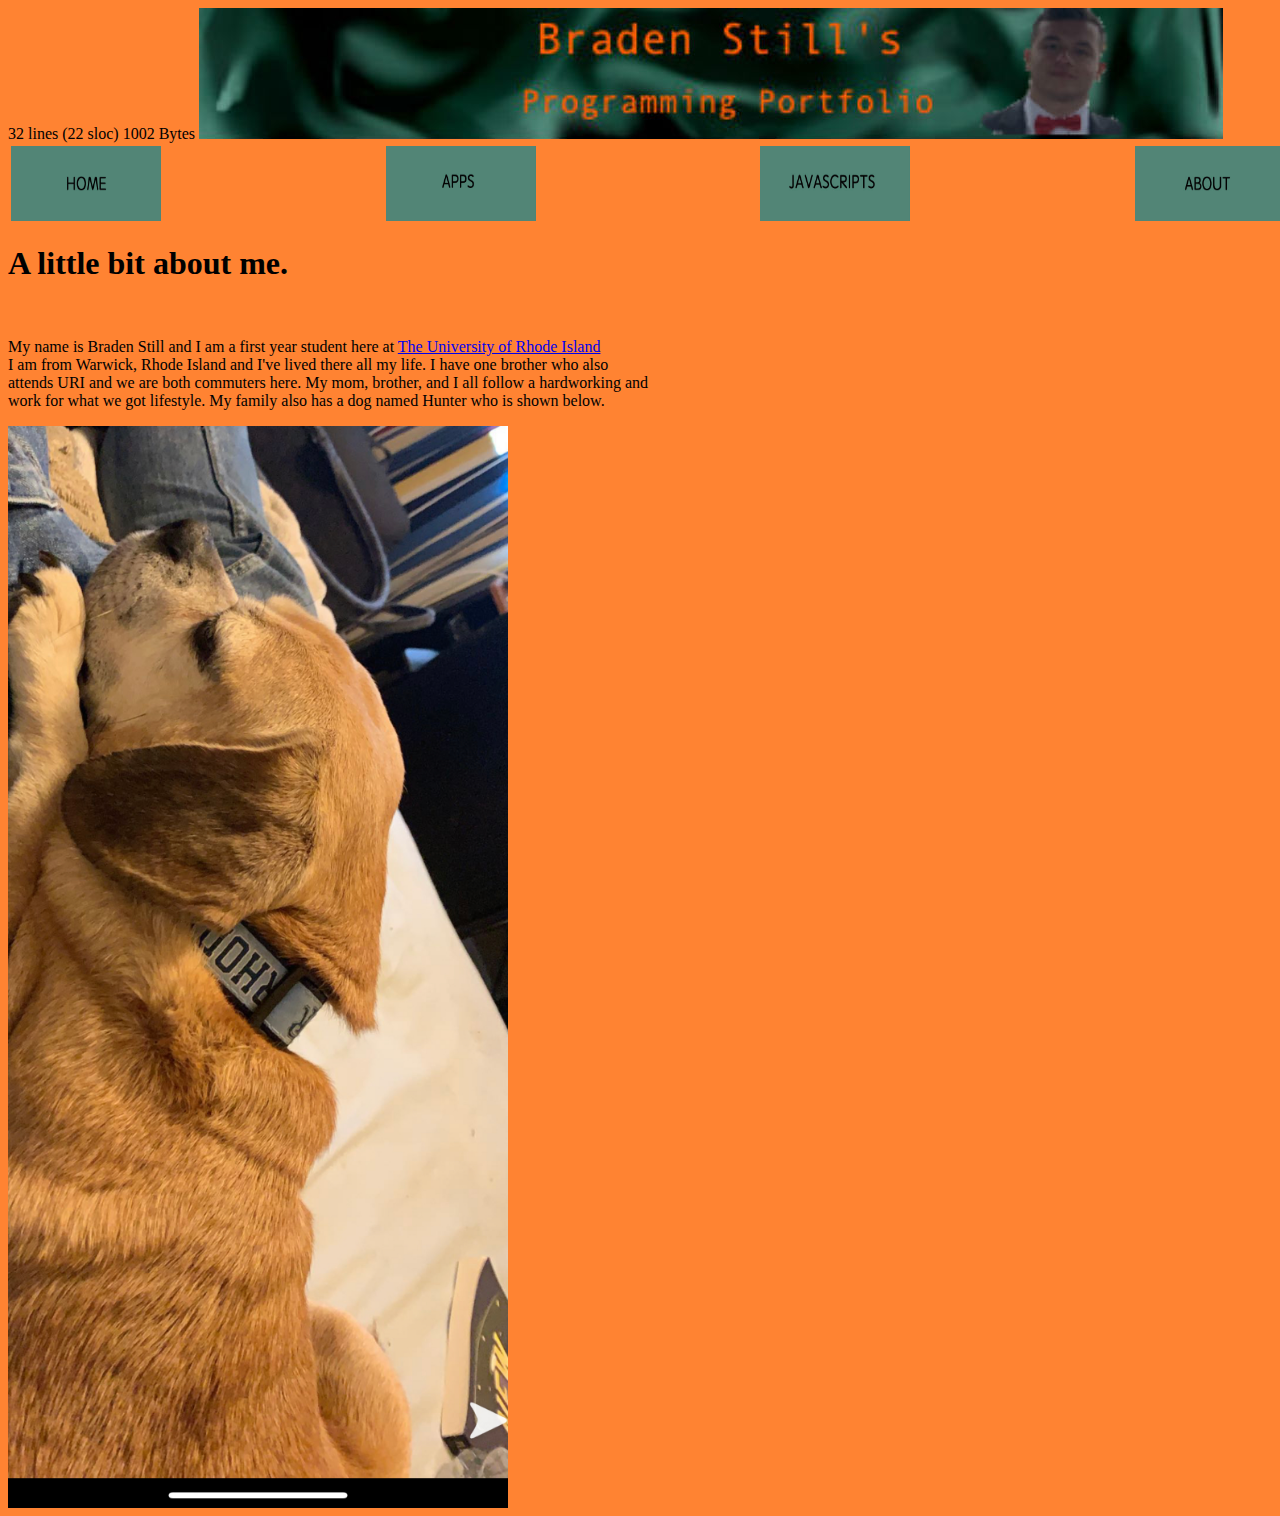
==== about.html @ 8150edbd "Update about.html" ====
32 lines (22 sloc)  1002 Bytes
  
<!DOCTYPE html>
<html>
    <head>
        <meta charset="utf-8">
        <title> Braden's Website</title>
        <link rel="stylesheet" type="text/css" href="style.css">
       
    </head>
    <body>
        <img src="banner.jpg" </img>
     
        <br> 
        <table id="buttons">
    <tr>
            <td><a href="index.html"> <img src="home.jpg" style="width:150px;height:75px;"   </img> </a> </td>
        
      
       <td><a href="apps.html">    <img src="apps.jpg" style="width:150px;height:75px;" </img> </a></td>
        
      <td><a href="javascripts.html">   <img src= "java.jpg" style="width:150px;height:75px;" </img> </a></td>
        
     <td><a href="about.html">   <img src= "about.jpg" style="width:150px;height:75px;" </img> </a></td>
        
            </tr>
        </table>
        
        <h1> A little bit about me. </h1>
        <br>
        <p> My name is Braden Still and I am a first year student here at <a href="https://www.uri.edu/"> The University of Rhode Island</a> <br>
            I am from Warwick, Rhode Island and I've lived there all my life. I have one brother who also <br>
            attends URI and we are both commuters here. My mom, brother, and I all follow a hardworking and <br> 
            work for what we got lifestyle. My family also has a dog named Hunter who is shown below. </p>
        
            <img  width= "500" src= "hunter.jpeg"> </img> 
            
    </body>
</html>
---- style.css ----
body {background-color: #ff8332;}
#buttons {width: 1500px;}
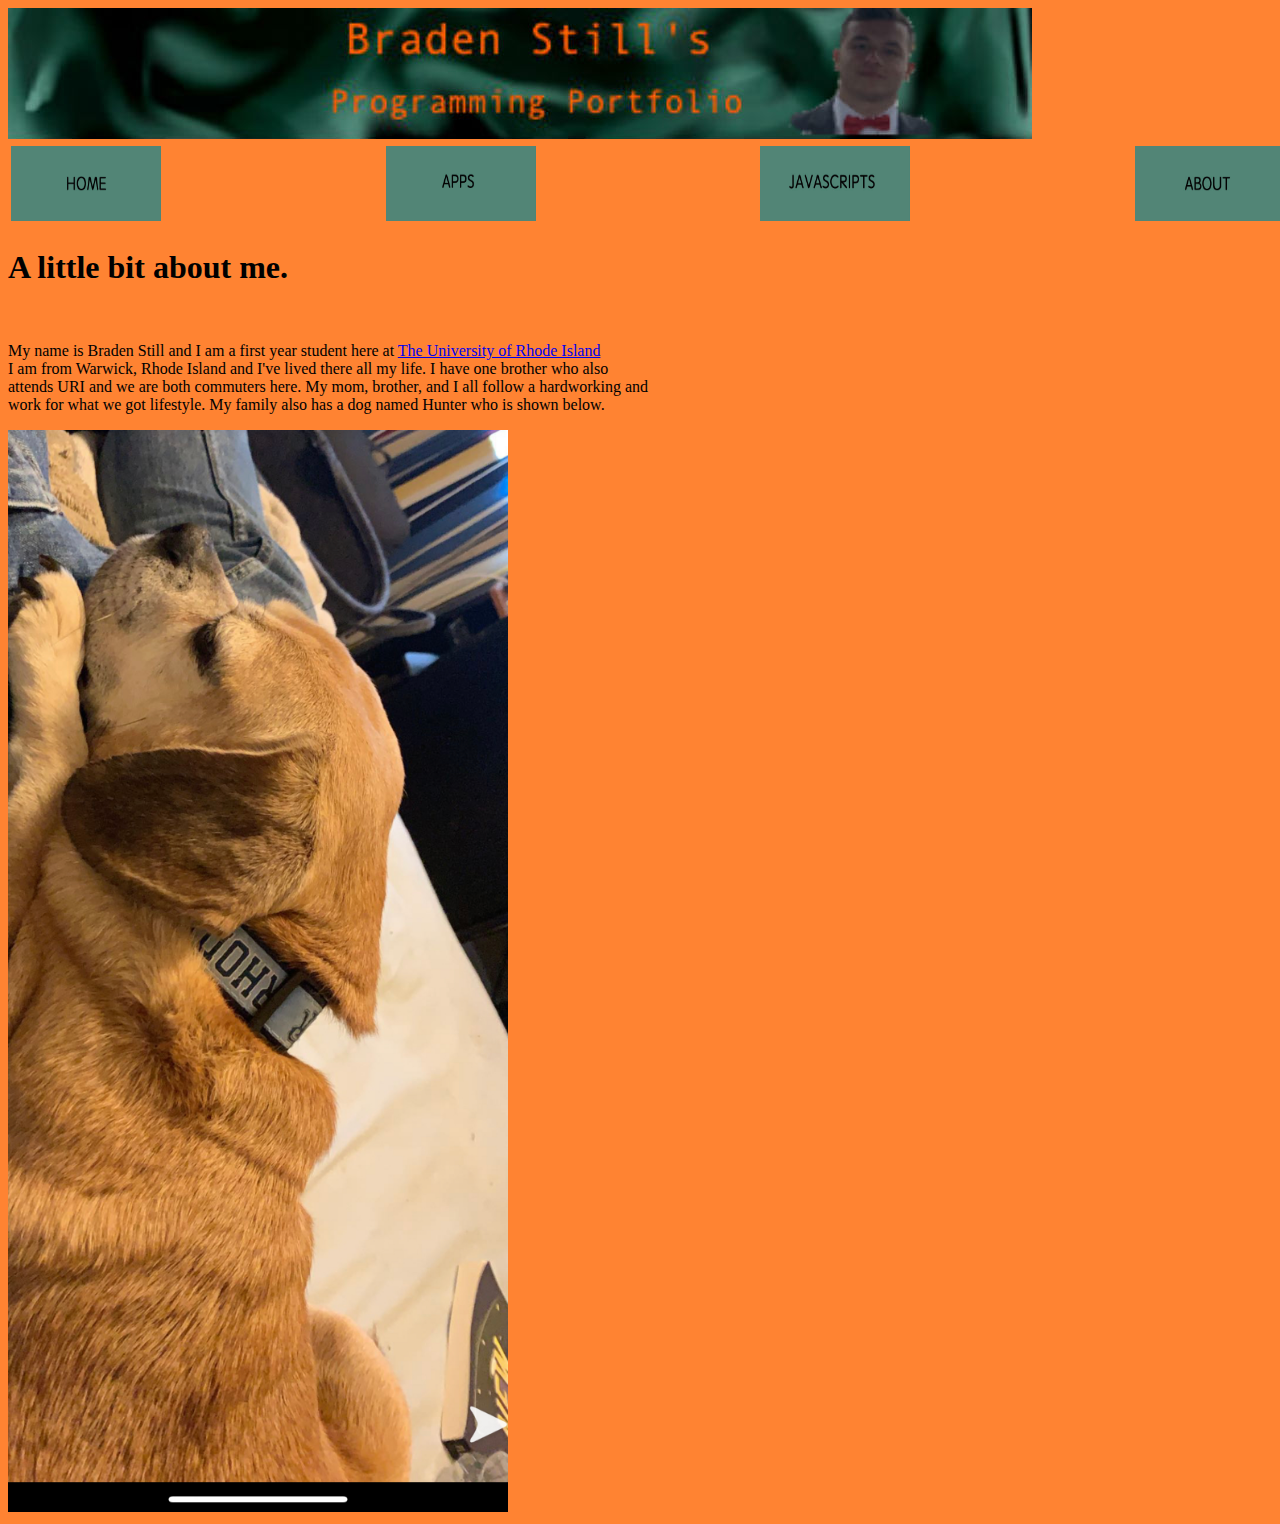
==== commit 424cf920: "Update about.html" ====
--- a/about.html
+++ b/about.html
@@ -1,6 +1,4 @@
-32 lines (22 sloc)  1002 Bytes
-  
-<!DOCTYPE html>
+  <!DOCTYPE html>
 <html>
     <head>
         <meta charset="utf-8">
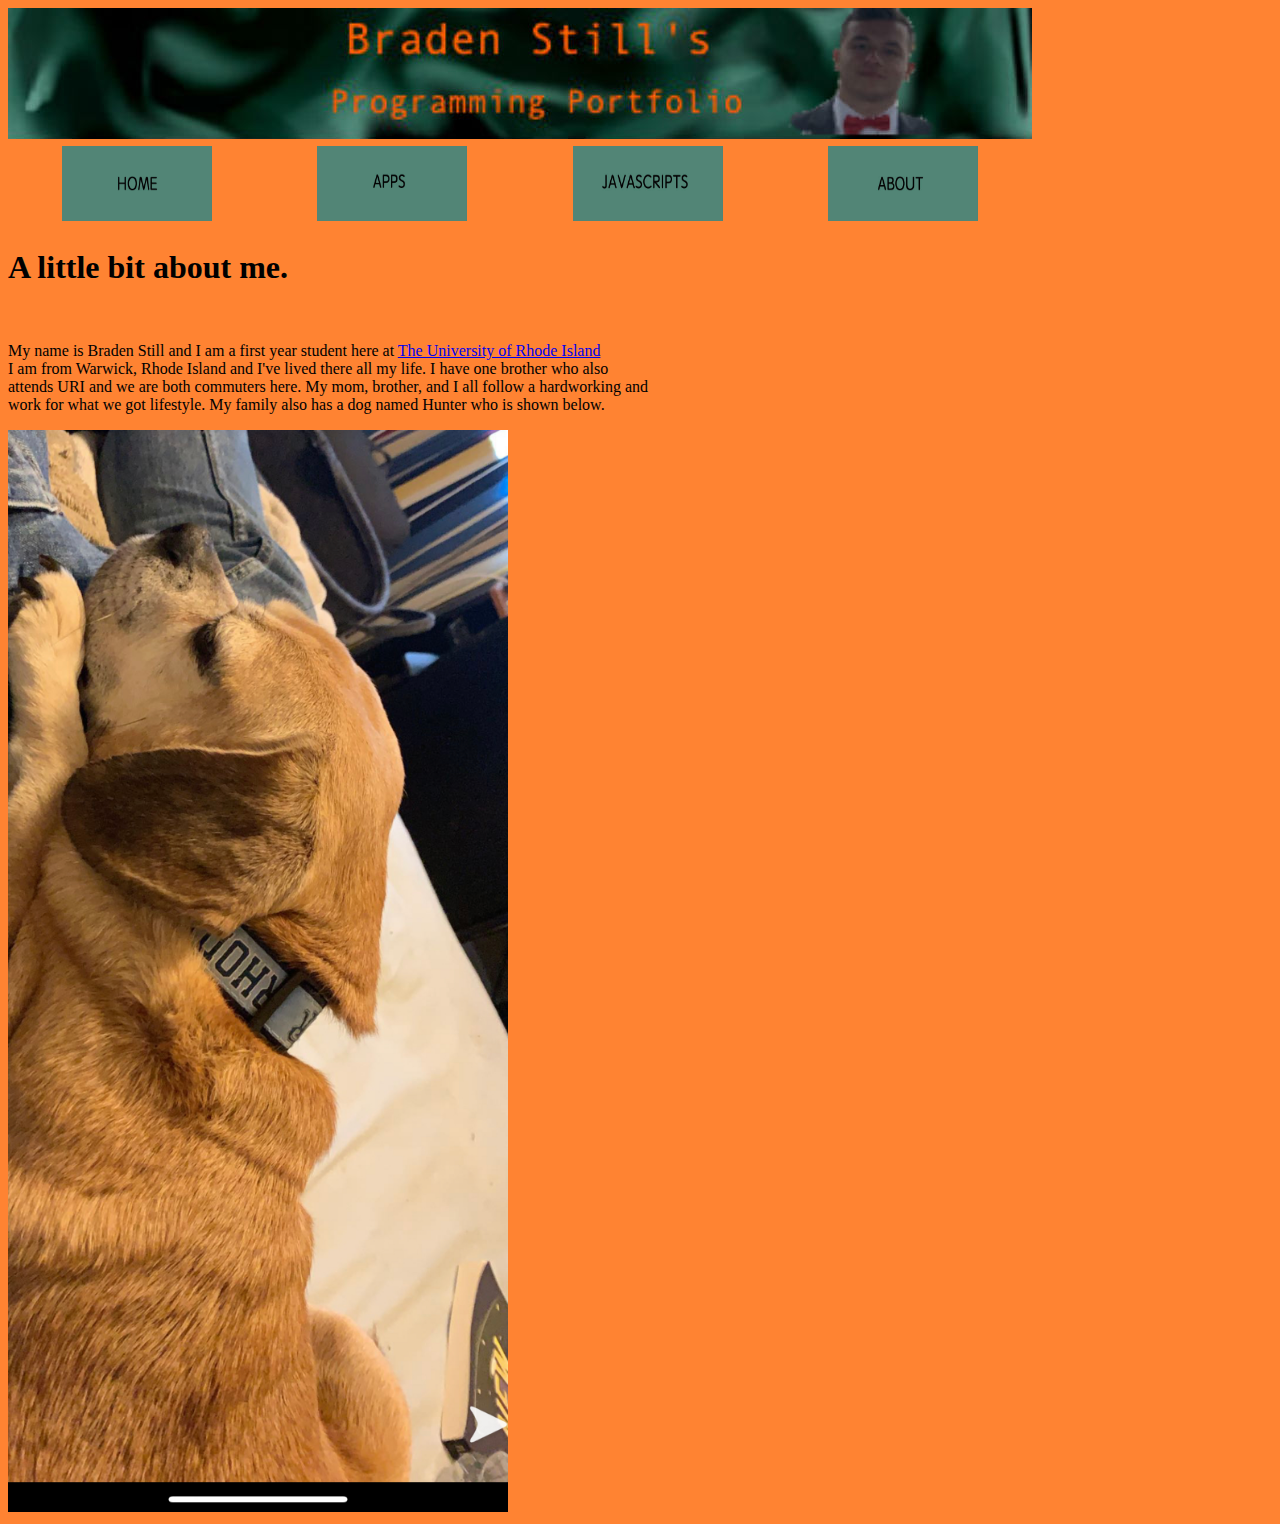
==== commit 36b7f414: "Update about.html" ====
--- a/about.html
+++ b/about.html
@@ -12,14 +12,14 @@
         <br> 
         <table id="buttons">
     <tr>
-            <td><a href="index.html"> <img src="home.jpg" style="width:150px;height:75px;"   </img> </a> </td>
+            <td id="button"><a href="index.html"> <img src="home.jpg" style="width:150px;height:75px;"   </img> </a> </td>
         
       
-       <td><a href="apps.html">    <img src="apps.jpg" style="width:150px;height:75px;" </img> </a></td>
+       <td id="button"><a href="apps.html">    <img src="apps.jpg" style="width:150px;height:75px;" </img> </a></td>
         
-      <td><a href="javascripts.html">   <img src= "java.jpg" style="width:150px;height:75px;" </img> </a></td>
+      <td id="button"><a href="javascripts.html">   <img src= "java.jpg" style="width:150px;height:75px;" </img> </a></td>
         
-     <td><a href="about.html">   <img src= "about.jpg" style="width:150px;height:75px;" </img> </a></td>
+     <td id="button"><a href="about.html">   <img src= "about.jpg" style="width:150px;height:75px;" </img> </a></td>
         
             </tr>
         </table>
--- a/style.css
+++ b/style.css
@@ -1,3 +1,3 @@
 body {background-color: #ff8332;}
-#buttons {width: 1500px;}
-         
+#buttons {width: 1024px;}
+#button {width: 250px; text-align:center;}
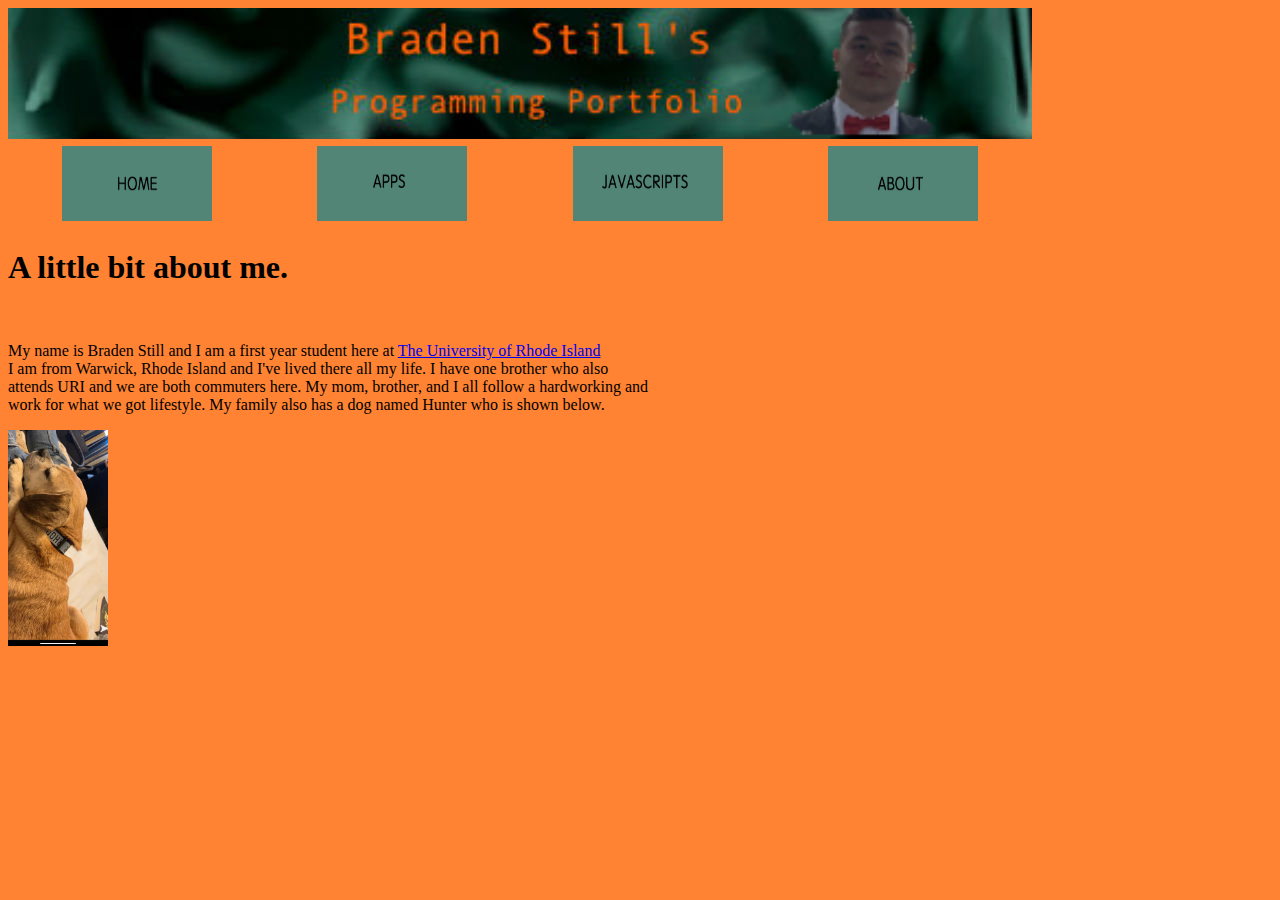
==== commit 931186f0: "Update about.html" ====
--- a/about.html
+++ b/about.html
@@ -1,4 +1,4 @@
-  <!DOCTYPE html>
+<!DOCTYPE html>
 <html>
     <head>
         <meta charset="utf-8">
@@ -12,18 +12,17 @@
         <br> 
         <table id="buttons">
     <tr>
-            <td id="button"><a href="index.html"> <img src="home.jpg" style="width:150px;height:75px;"   </img> </a> </td>
+            <td id="but"><a href="index.html"> <img src="home.jpg" style="width:150px;height:75px;"   </img> </a> </td>
         
       
-       <td id="button"><a href="apps.html">    <img src="apps.jpg" style="width:150px;height:75px;" </img> </a></td>
+       <td id="but"><a href="apps.html">    <img src="apps.jpg" style="width:150px;height:75px;" </img> </a></td>
         
-      <td id="button"><a href="javascripts.html">   <img src= "java.jpg" style="width:150px;height:75px;" </img> </a></td>
+      <td id="but"><a href="javascripts.html">   <img src= "java.jpg" style="width:150px;height:75px;" </img> </a></td>
         
-     <td id="button"><a href="about.html">   <img src= "about.jpg" style="width:150px;height:75px;" </img> </a></td>
+     <td id="but"><a href="about.html">   <img src= "about.jpg" style="width:150px;height:75px;" </img> </a></td>
         
             </tr>
         </table>
-        
         <h1> A little bit about me. </h1>
         <br>
         <p> My name is Braden Still and I am a first year student here at <a href="https://www.uri.edu/"> The University of Rhode Island</a> <br>
@@ -31,7 +30,7 @@
             attends URI and we are both commuters here. My mom, brother, and I all follow a hardworking and <br> 
             work for what we got lifestyle. My family also has a dog named Hunter who is shown below. </p>
         
-            <img  width= "500" src= "hunter.jpeg"> </img> 
+            <img  width= "100" src= "hunter.jpeg"> </img> 
             
     </body>
 </html>
--- a/style.css
+++ b/style.css
@@ -1,3 +1,3 @@
 body {background-color: #ff8332;}
 #buttons {width: 1024px;}
-#button {width: 250px; text-align:center;}
+#but {width: 250px; text-align:center;}
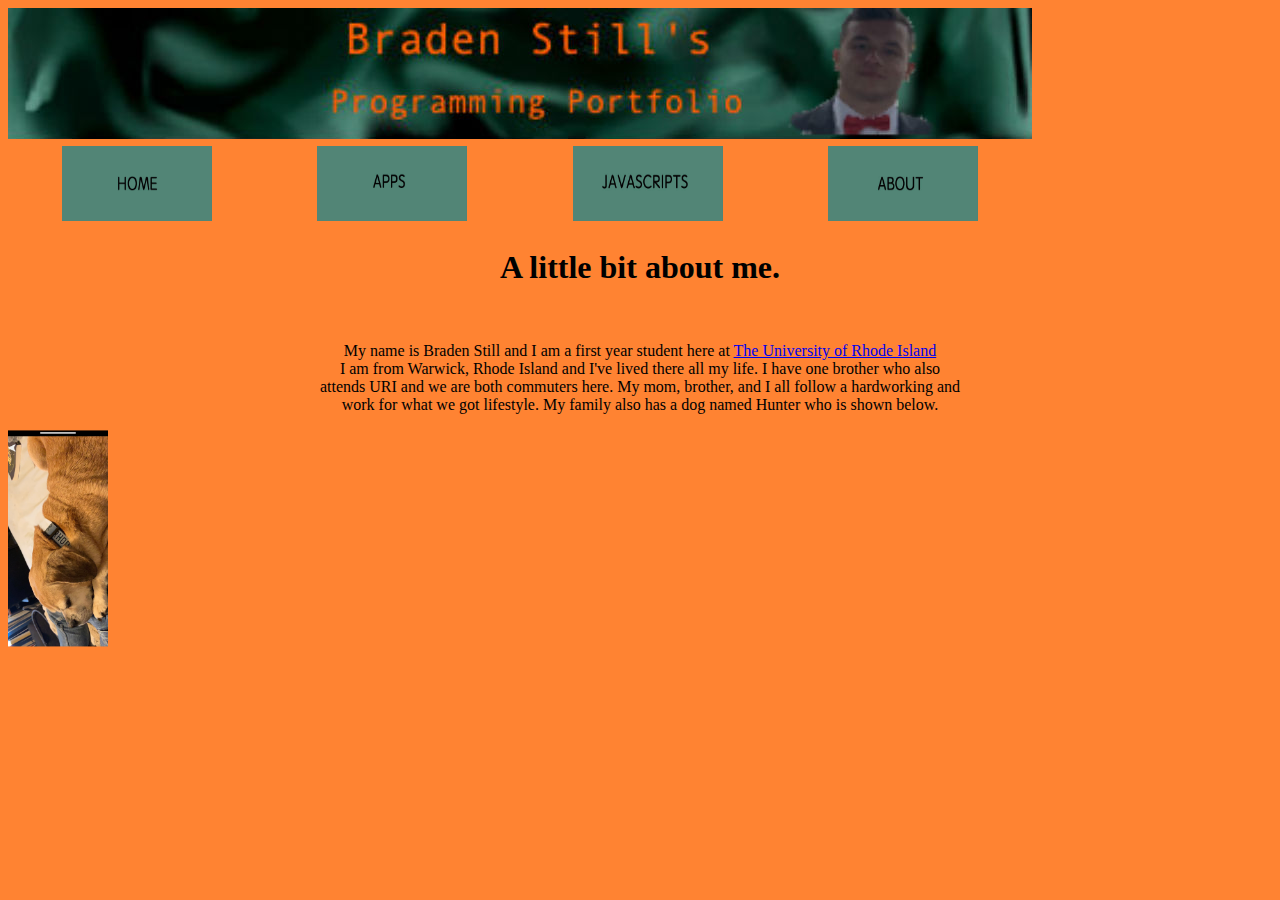
==== commit 440f464b: "Update about.html" ====
--- a/about.html
+++ b/about.html
@@ -30,7 +30,7 @@
             attends URI and we are both commuters here. My mom, brother, and I all follow a hardworking and <br> 
             work for what we got lifestyle. My family also has a dog named Hunter who is shown below. </p>
         
-            <img  width= "100" src= "hunter.jpeg"> </img> 
+            <img  width= "100" src= "hunter.jpeg" class="rotateimg180"> </img> 
             
     </body>
 </html>
--- a/style.css
+++ b/style.css
@@ -1,3 +1,16 @@
 body {background-color: #ff8332;}
 #buttons {width: 1024px;}
 #but {width: 250px; text-align:center;}
+h1 {text-align:center;}
+h2 {text-align:center;}
+h3 {text-align:center;}
+h4 {text-align:center;}
+p {text-align:center;}
+
+.rotateimg180 {
+  -webkit-transform:rotate(180deg);
+  -moz-transform: rotate(180deg);
+  -ms-transform: rotate(180deg);
+  -o-transform: rotate(180deg);
+  transform: rotate(180deg);
+}
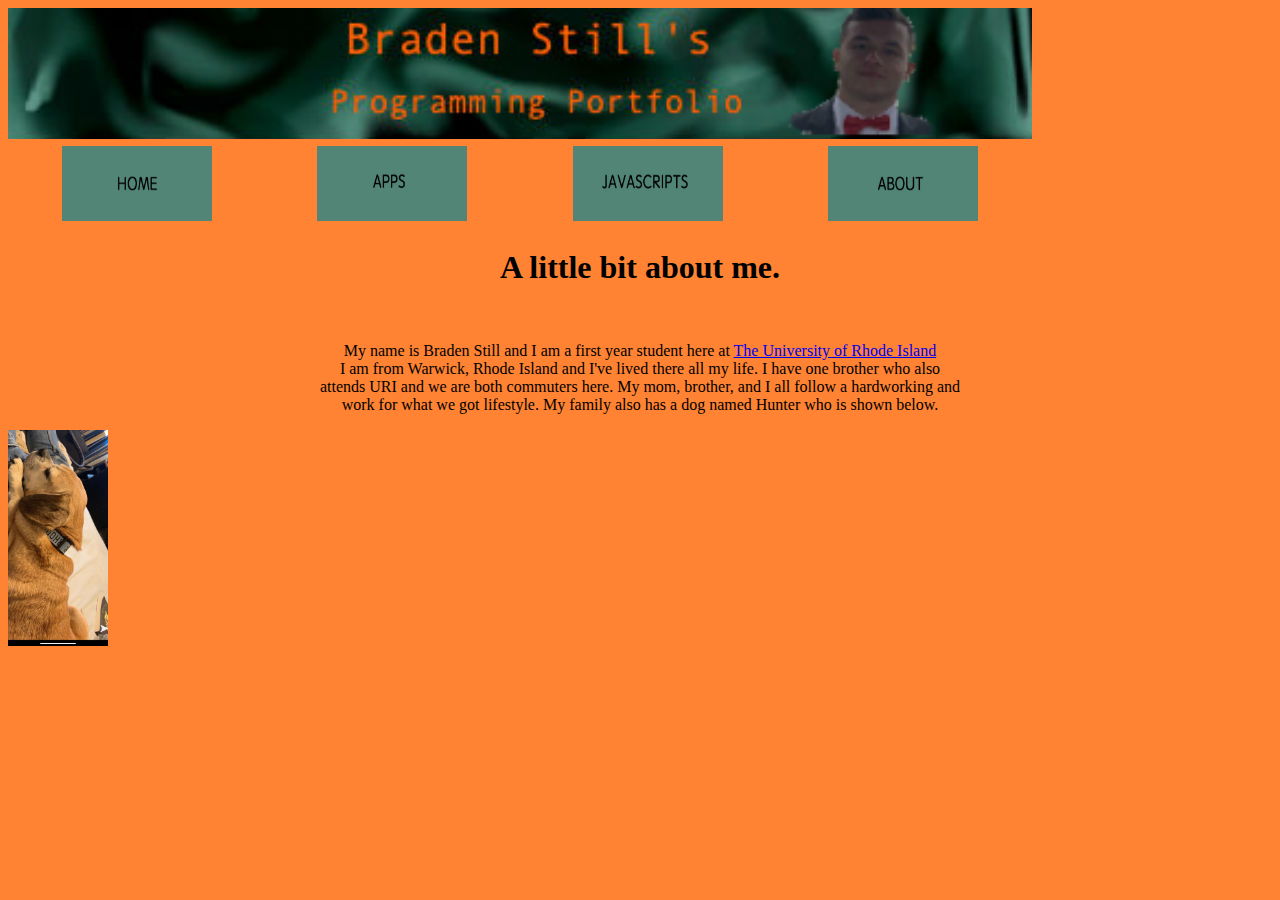
==== commit 81d55261: "Update about.html" ====
--- a/about.html
+++ b/about.html
@@ -30,7 +30,7 @@
             attends URI and we are both commuters here. My mom, brother, and I all follow a hardworking and <br> 
             work for what we got lifestyle. My family also has a dog named Hunter who is shown below. </p>
         
-            <img  width= "100" src= "hunter.jpeg" class="rotateimg180"> </img> 
+            <img  width= "100" src= "hunter.jpeg"> </img> 
             
     </body>
 </html>
